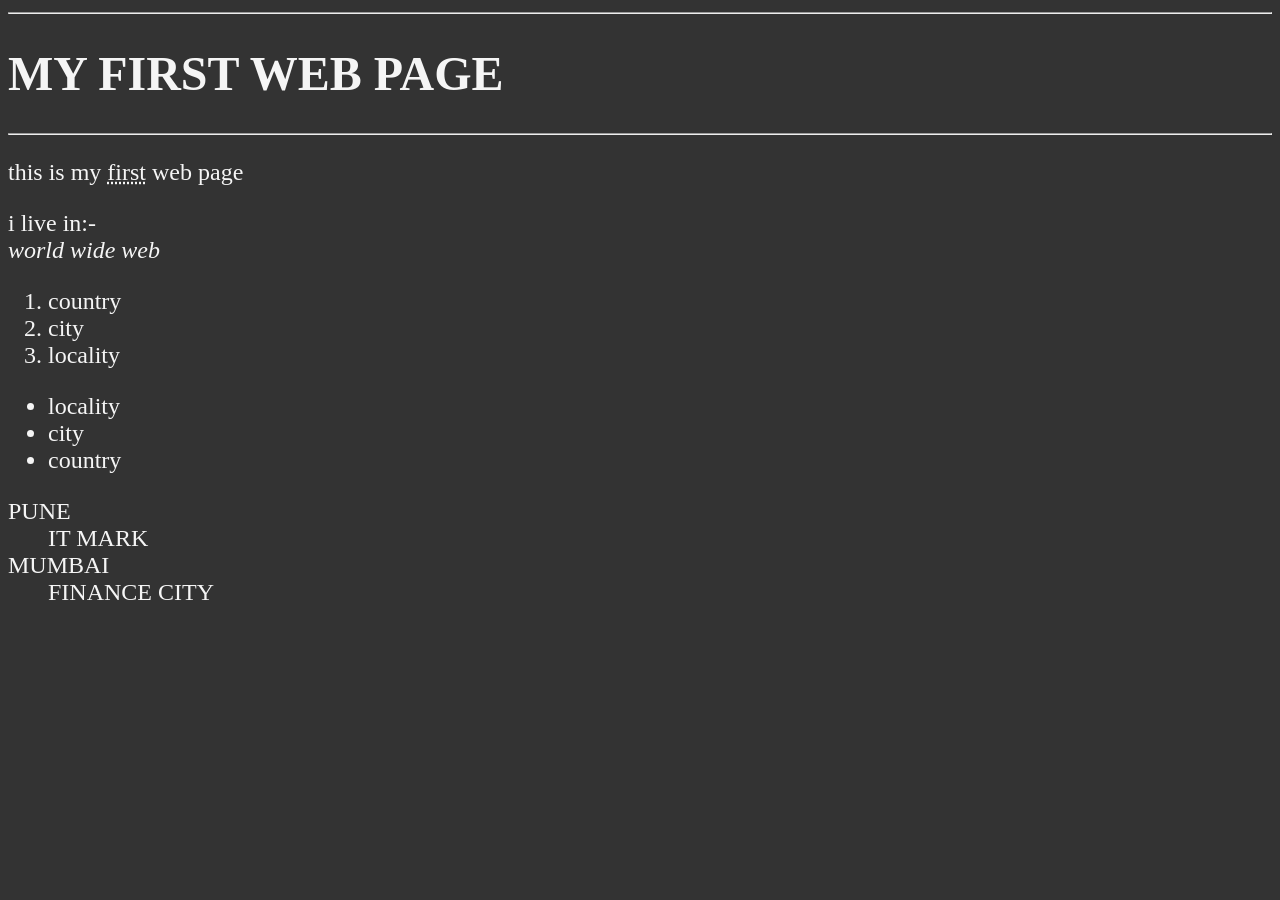
==== index.html @ 600e5257 "html-day_1" ====
<!DOCTYPE html>
<html lang="en">
<head>
    <meta charset="UTF-8">
    <meta name="viewport" content="width=device-width, initial-scale=1.0">
    <title>MY FIRST WEB PAGE</title>
    <link rel="icon" href="/image.png" type="image/x-icon">
    <link rel="stylesheet" href="/main.css">
</head>
<body>
    <hr><h1>MY FIRST WEB PAGE</h1><hr>
    
    <p>this is my <abbr title="1st">first</abbr>  web page</p>
    i live in:-<address> world wide web</address>
    <ol>
    <li>country </li>
    <li>city </li>
    <li>locality </li>
    </ol>

    <ul>
    <li> locality</li>
    <li> city </li>
    <li> country</li>
    </ul>
    <dl>
        <dt> PUNE</dt>
        <dd> IT MARK</dd>
        <dt> MUMBAI</dt>
        <dd> FINANCE CITY</dd>
    </dl>

</body>
</html>
---- main.css ----
html {
    font-size: 24px;
}
body {
    background-color: #333;
    color: whitesmoke;
}
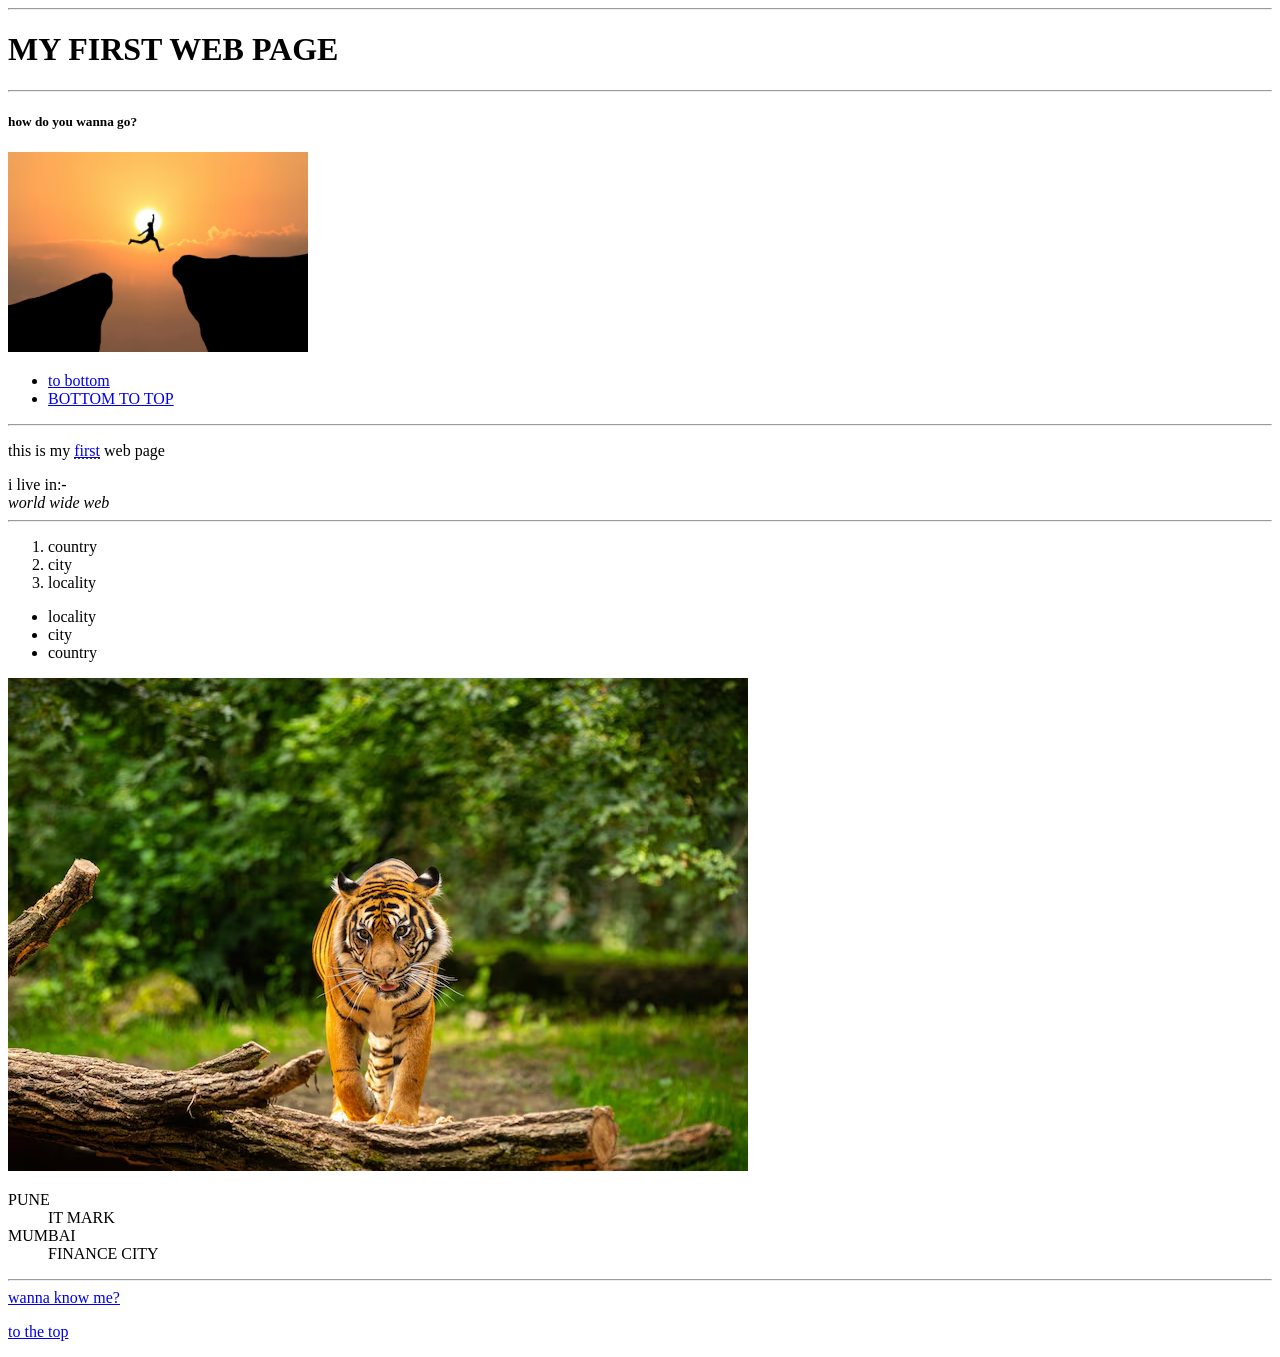
==== commit 29b2e1e6: "HTML_DAY_2" ====
--- a/index.html
+++ b/index.html
@@ -5,30 +5,46 @@
     <meta name="viewport" content="width=device-width, initial-scale=1.0">
     <title>MY FIRST WEB PAGE</title>
     <link rel="icon" href="/image.png" type="image/x-icon">
-    <link rel="stylesheet" href="/main.css">
+    <link rel="stylesheet" href="/html/main.css">
 </head>
 <body>
     <hr><h1>MY FIRST WEB PAGE</h1><hr>
+    <h5>how do you wanna go?</h5>
+    <img src="/images/image1.avif" alt="man jump" title="its better to jump" width="300" height="200">
+    <ul>
+        <li><a href="#1"> to bottom </a></li>
+        <li><a href="#2"> BOTTOM TO TOP</a></li>
+    </ul>
+    <hr>
     
-    <p>this is my <abbr title="1st">first</abbr>  web page</p>
+    <p>this is my <abbr title="1st"><a href="https://www.merriam-webster.com/dictionary/first">first</a></abbr>  web page</p>
     i live in:-<address> world wide web</address>
-    <ol>
-    <li>country </li>
-    <li>city </li>
-    <li>locality </li>
-    </ol>
-
-    <ul>
-    <li> locality</li>
-    <li> city </li>
-    <li> country</li>
-    </ul>
+    <hr>
+    <section id="1">
+        <ol>
+        <li>country </li>
+        <li>city </li>
+        <li>locality </li>
+        </ol> 
+    </section>
+    <section id="2">
+        <ul>
+        <li> locality</li>
+        <li> city </li>
+        <li> country</li>
+        </ul>
+    </section>
+    <img src="/images/image2.avif" alt="tiger" title="national animal" loading="lazy">
     <dl>
         <dt> PUNE</dt>
         <dd> IT MARK</dd>
         <dt> MUMBAI</dt>
         <dd> FINANCE CITY</dd>
     </dl>
-
+    <hr>
+    <a href="about.html">wanna know me?</a>
+    <p>
+        <a href="#">to the top</a>
+    </p>
 </body>
 </html>
